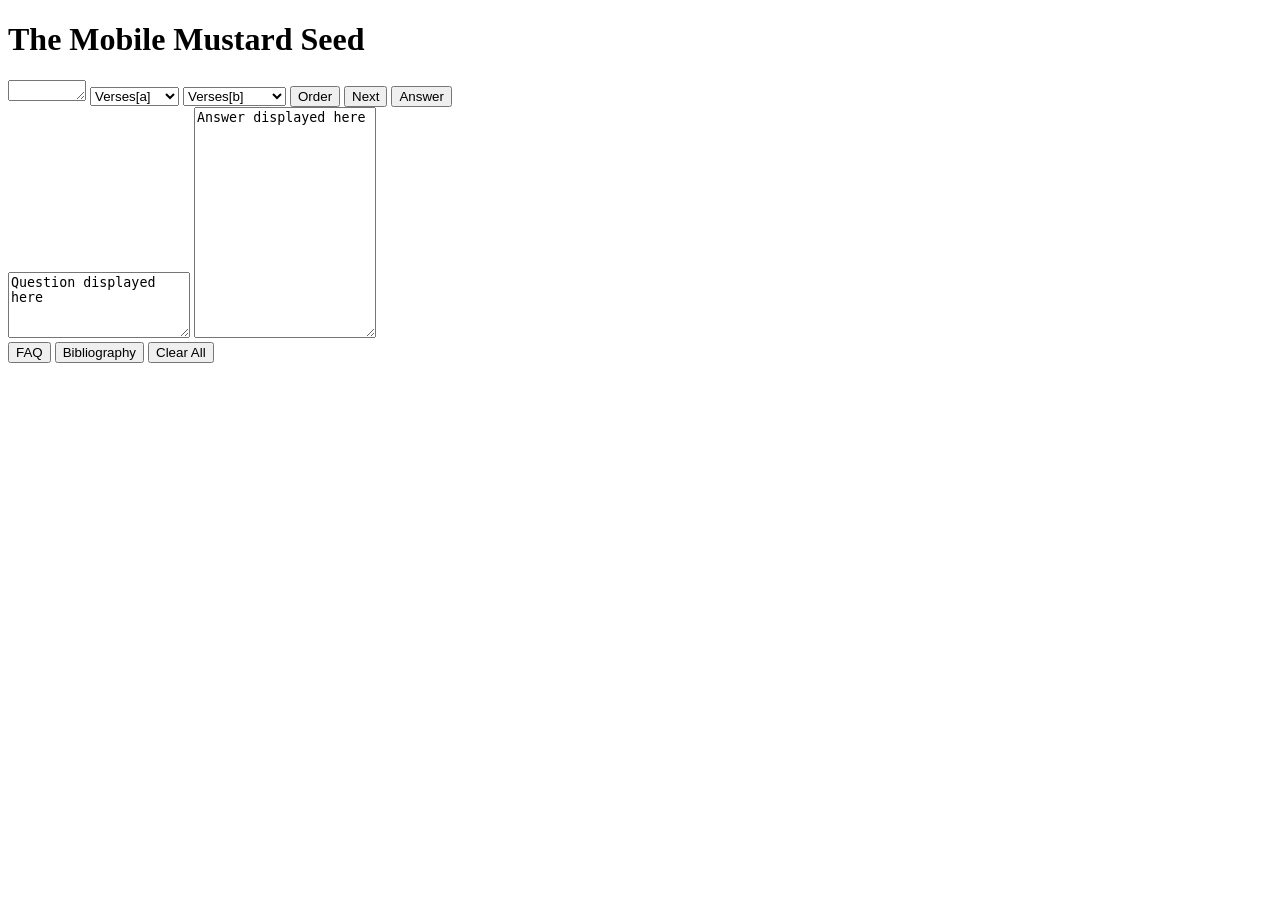
==== flash/src/main/resources/templates/index.html @ 3a4a0edf "0/0 spacing" ====
<!-- This nonprofit application is to be used exclusively for educational purposes -->

<!doctype html>
<html lang="en" xmlns:th="http://thymeleaf.org">
<head>
    <meta charset="UTF-8" />
    <meta name="viewport" content="width=device-width, initial-scale=1.0">
    <title>The Mobile Mustard Seed</title>
    <!-- The only style connection needed -->
    <link rel="stylesheet" th:href="@{/style2.css}" />
</head>

<body>
    <!-- Main header -->
    <header>
        <h1>The Mobile Mustard Seed</h1>
    </header>

    <!-- Navigation Area -->
    <div class="topnav"> 
        <textarea class="qnumb" rows="1" cols="7" th:text="${cardCounter}" readonly></textarea> 

        <!-- FORM 1: Topics-A Dropdown -->
        <form th:action="@{/select-topic}" method="post" style="display: inline;">
            <select class="custom-dropdown" name="topic" id="topicsA" onchange="this.form.submit()" required>
                <option value="" disabled th:selected="${selectedTopic == null}">Topics-A</option>
                <option value="Verses[a]" th:selected="${selectedTopic == 'verses[a]'}">Verses[a]</option>
                <option value="Atheism" th:selected="${selectedTopic == 'atheism'}">Atheism</option>
                <option value="Incarnation" th:selected="${selectedTopic == 'incarnation'}">Incarnation</option>
                <option value="Soteriology" th:selected="${selectedTopic == 'soteriology'}">Soteriology</option> 
            </select>
        </form>

        <!-- FORM 2: Topics-B Dropdown -->
        <form th:action="@{/select-topic}" method="post" style="display: inline;">
            <select class="custom-dropdownB" name="topic" id="topicsB" onchange="this.form.submit()" required>
                <option value="" disabled th:selected="${selectedTopicB == null}">Topics-B</option>
                <option value="Verses[b]" th:selected="${selectedTopicB == 'verses[b]'}">Verses[b]</option>
                <option value="Trinity" th:selected="${selectedTopicB == 'trinity'}">Trinity</option>
                <option value="Evolution" th:selected="${selectedTopicB == 'evolution'}">Evolution</option>
                <option value="Bible Verasity" th:selected="${selectedTopicB == 'bible verasity'}">Bible Verasity</option>                        
            </select>
        </form>
        
        <!-- NEW SHUFFLE BUTTON FORM (Flipped Text Logic for better UX) -->
        <form th:action="@{/toggle-shuffle}" method="post" style="display: inline;">
            <button type="submit" th:class="${isShuffled} ? 'butShuffleActive' : 'butShuffle'">
                <span th:text="${isShuffled} ? 'Switch to Sequential' : 'Switch to Random'">Order</span>
            </button>
        </form>
        
        <!-- Next Question Button -->
        <form th:action="@{/fetch-value}" method="post" style="display: inline;">
            <button type="submit" class="butNextQuestion">Next</button>
        </form>

        <!-- Answer Button -->
        <form th:action="@{/fetch-answer}" method="post" style="display: inline;">
            <button type="submit" class="butAnswer">Answer</button>
        </form>
    </div>

    <!-- Main Flashcard Content Area -->
    <main class="main-section">
        <textarea rows="4" th:text="${myTextValue}" 
                  name="displayquestion" class="questiontextarea" readonly>Question displayed here</textarea>
        
        <textarea rows="15" th:text="${myTextAnswer}" 
                  name="displayanswer" class="answertextarea" readonly>Answer displayed here</textarea>
    </main>

    <!-- Footer Controls -->
    <footer class="pinned-footer">
        <form action="displaycards" method="POST" style="display: inline;">
            <!-- Replace your current FAQ button with this line -->
		<button type="button" class="butfaq" onclick="document.getElementById('faqDialog').showModal()">FAQ</button>
             
            <!-- Replace your current FAQ button with this line -->
<button type="button" class="butbiblio" onclick="document.getElementById('biblioDialog').showModal()">Bibliography</button> 
        </form> 
        
        <form th:action="@{/clear-all}" method="post" style="display: inline;">
            <button type="submit" class="butClearAll">Clear All</button>
        </form> 
    </footer>
    
    <!-- Native HTML Dialog Box for Bibliography -->
<dialog id="biblioDialog" class="modal-dialog">
    <div class="modal-content">
        <h2>Bibliography</h2>
        <hr>
                 
        <div class="biblio-scroll-box">
            <!-- Embedding the separate HTML file here -->
            <iframe src="/bibliography.html" title="Bibliography Content" width="100%" height="250px" style="border:none;"></iframe>
        </div>
                 
        <!-- Button to close the pop-up -->
        <button type="button" class="butCloseDialog" onclick="document.getElementById('biblioDialog').close()">Close</button>
    </div>
</dialog>

    <!-- Native HTML Dialog Box for FAQ -->
<dialog id="faqDialog" class="modal-dialog">
    <div class="modal-content">
        <h2>Frequently Asked Questions</h2>
        <hr>
        <div class="faq-scroll-box">
            <!-- Embedding the separate HTML file here -->
            <iframe src="/faq.html" title="FAQ Content" width="100%" height="250px" style="border:none;"></iframe>
        </div>
        
        
        <!-- Button to close the pop-up -->
        <button type="button" class="butCloseDialog" onclick="document.getElementById('faqDialog').close()">Close</button>
    </div>
</dialog>
</body>
</html>
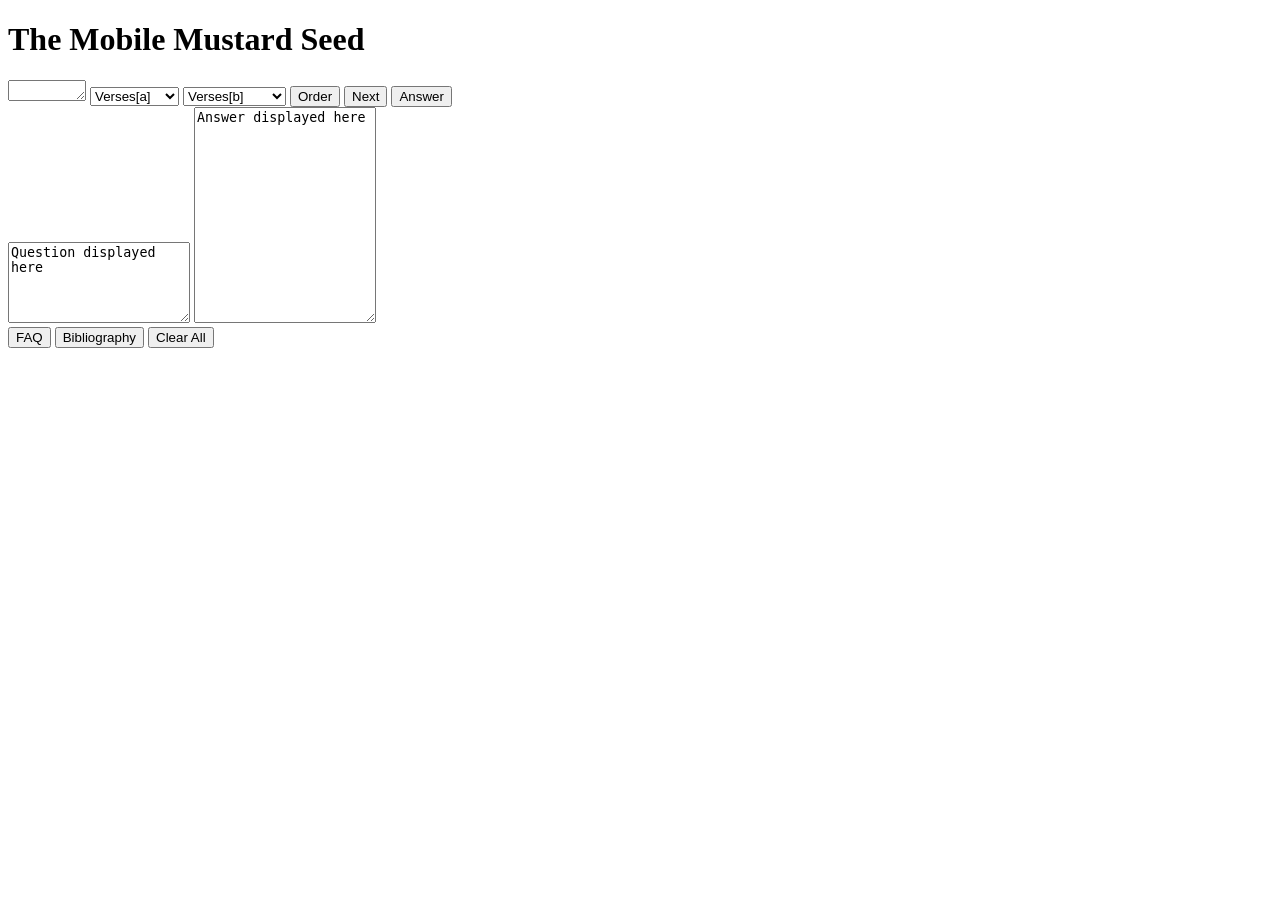
==== commit 7ba2ba5f: "gitignore add 10-14-26" ====
--- a/flash/src/main/resources/templates/index.html
+++ b/flash/src/main/resources/templates/index.html
@@ -1,4 +1,5 @@
 <!-- This nonprofit application is to be used exclusively for educational purposes -->
+<!-- Test clean workspace 10-7-26 -->
 
 <!doctype html>
 <html lang="en" xmlns:th="http://thymeleaf.org">
@@ -38,7 +39,7 @@
                 <option value="Verses[b]" th:selected="${selectedTopicB == 'verses[b]'}">Verses[b]</option>
                 <option value="Trinity" th:selected="${selectedTopicB == 'trinity'}">Trinity</option>
                 <option value="Evolution" th:selected="${selectedTopicB == 'evolution'}">Evolution</option>
-                <option value="Bible Verasity" th:selected="${selectedTopicB == 'bible verasity'}">Bible Verasity</option>                        
+                <option value="Bible Verasity" th:selected="${selectedTopicB == 'bible verasity'}">Bible Veracity</option>                        
             </select>
         </form>
         
@@ -62,21 +63,21 @@
 
     <!-- Main Flashcard Content Area -->
     <main class="main-section">
-        <textarea rows="4" th:text="${myTextValue}" 
+        <textarea rows="5" th:text="${myTextValue}" 
                   name="displayquestion" class="questiontextarea" readonly>Question displayed here</textarea>
         
-        <textarea rows="15" th:text="${myTextAnswer}" 
+        <textarea rows="14" th:text="${myTextAnswer}" 
                   name="displayanswer" class="answertextarea" readonly>Answer displayed here</textarea>
     </main>
 
     <!-- Footer Controls -->
     <footer class="pinned-footer">
         <form action="displaycards" method="POST" style="display: inline;">
-            <!-- Replace your current FAQ button with this line -->
+            <!-- Replaces current FAQ button with this line -->
 		<button type="button" class="butfaq" onclick="document.getElementById('faqDialog').showModal()">FAQ</button>
              
-            <!-- Replace your current FAQ button with this line -->
-<button type="button" class="butbiblio" onclick="document.getElementById('biblioDialog').showModal()">Bibliography</button> 
+            <!-- Replaces current FAQ button with this line -->
+		<button type="button" class="butbiblio" onclick="document.getElementById('biblioDialog').showModal()">Bibliography</button> 
         </form> 
         
         <form th:action="@{/clear-all}" method="post" style="display: inline;">
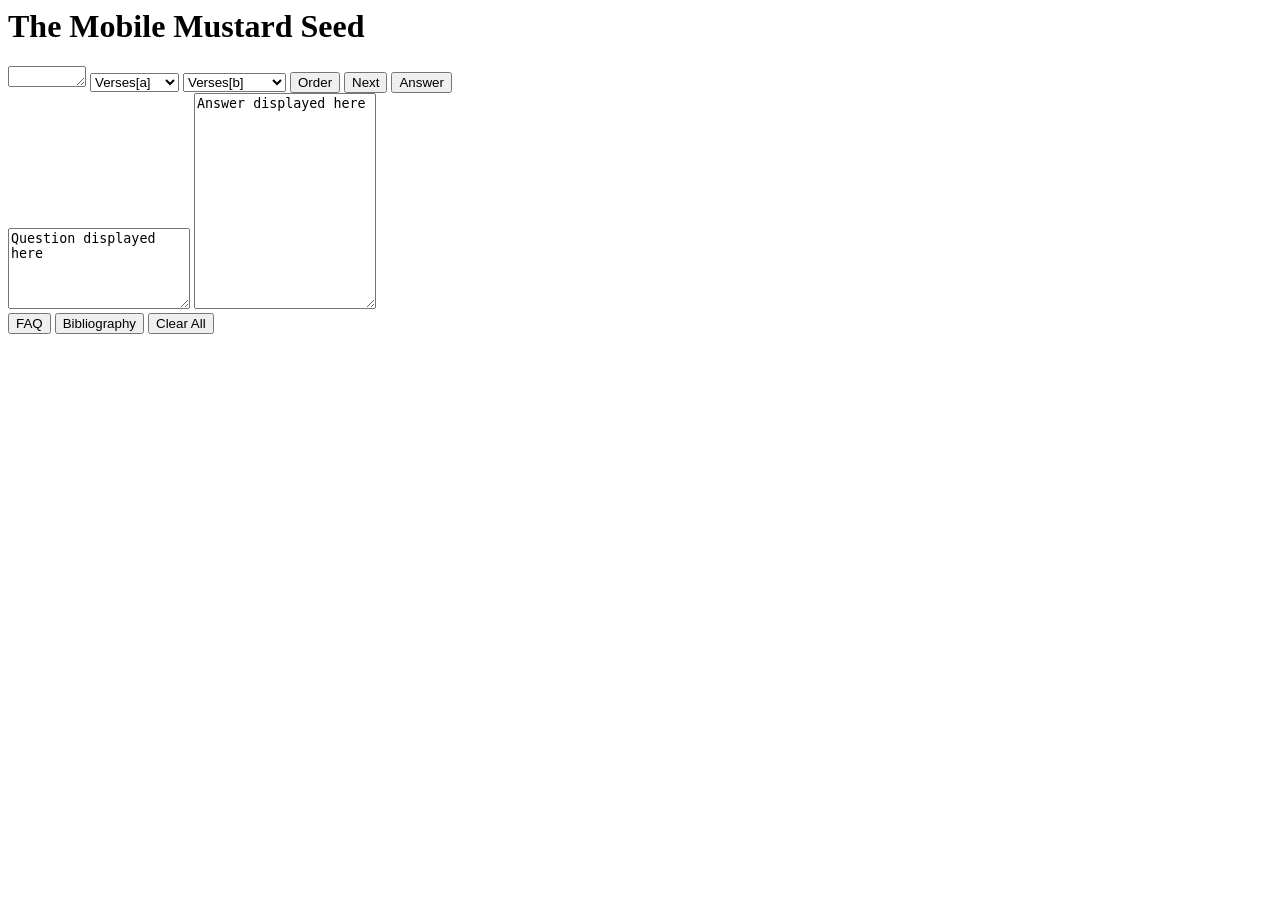
==== commit 5a23335e: "goatcounter scripts" ====
--- a/flash/src/main/resources/templates/index.html
+++ b/flash/src/main/resources/templates/index.html
@@ -1,5 +1,7 @@
 <!-- This nonprofit application is to be used exclusively for educational purposes -->
-<!-- Test clean workspace 10-7-26 -->
+<!-- Test clean workspace 10-7-26.  -->
+<script data-goatcounter="https://mustard-seed-cards.goatcounter.com/count"
+        async src="//gc.zgo.at/count.js"></script>
 
 <!doctype html>
 <html lang="en" xmlns:th="http://thymeleaf.org">
@@ -39,7 +41,7 @@
                 <option value="Verses[b]" th:selected="${selectedTopicB == 'verses[b]'}">Verses[b]</option>
                 <option value="Trinity" th:selected="${selectedTopicB == 'trinity'}">Trinity</option>
                 <option value="Evolution" th:selected="${selectedTopicB == 'evolution'}">Evolution</option>
-                <option value="Bible Verasity" th:selected="${selectedTopicB == 'bible verasity'}">Bible Veracity</option>                        
+                <option value="Bible Veracity" th:selected="${selectedTopicB == 'bible veracity'}">Bible Veracity</option>                        
             </select>
         </form>
         
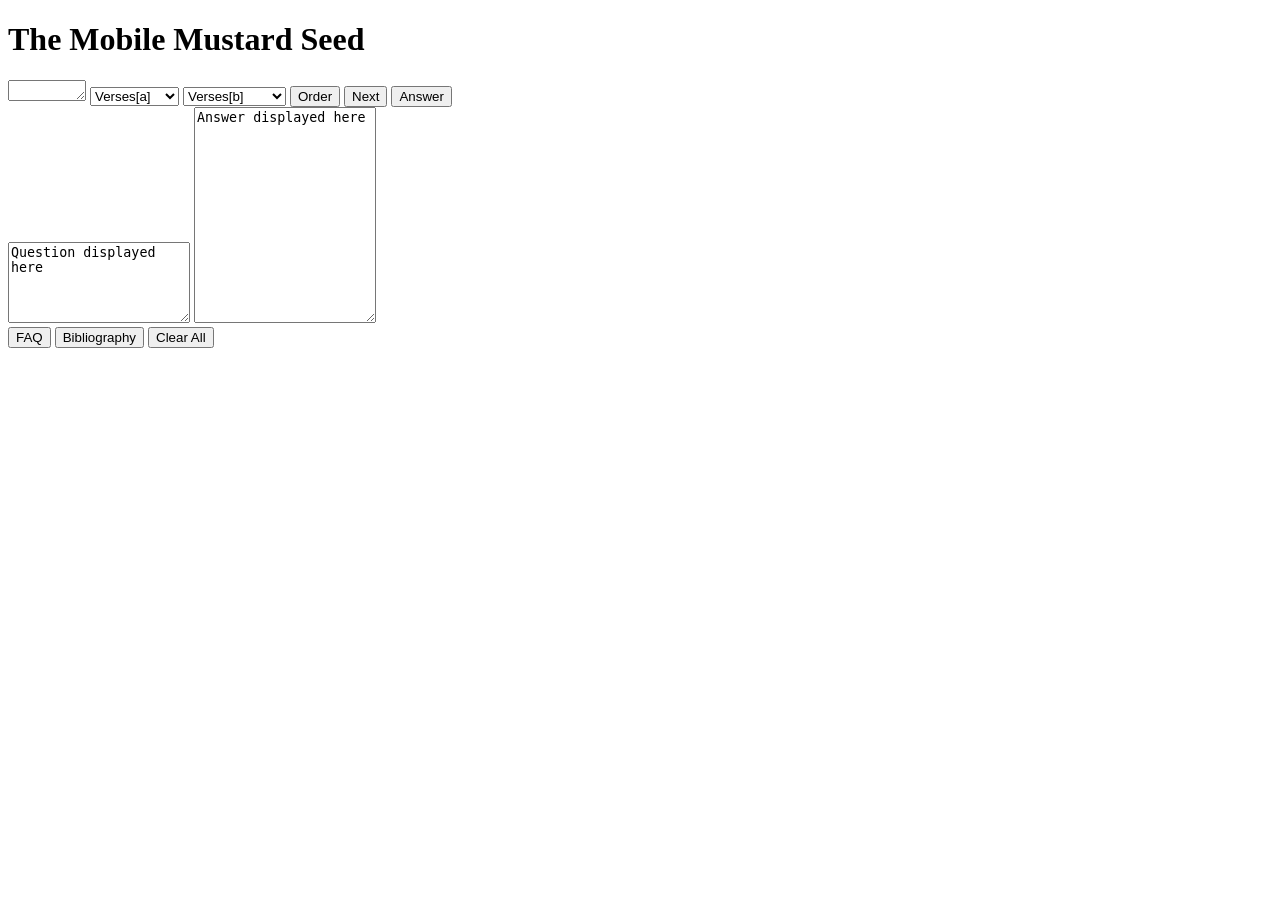
==== commit 685d0e7e: "goat script" ====
--- a/flash/src/main/resources/templates/index.html
+++ b/flash/src/main/resources/templates/index.html
@@ -1,7 +1,6 @@
 <!-- This nonprofit application is to be used exclusively for educational purposes -->
 <!-- Test clean workspace 10-7-26.  -->
-<script data-goatcounter="https://mustard-seed-cards.goatcounter.com/count"
-        async src="//gc.zgo.at/count.js"></script>
+
 
 <!doctype html>
 <html lang="en" xmlns:th="http://thymeleaf.org">
@@ -119,4 +118,6 @@
     </div>
 </dialog>
 </body>
-</html>+</html>
+<script data-goatcounter="https://mustard-seed-cards.goatcounter.com/count"
+        async src="//gc.zgo.at/count.js"></script>
